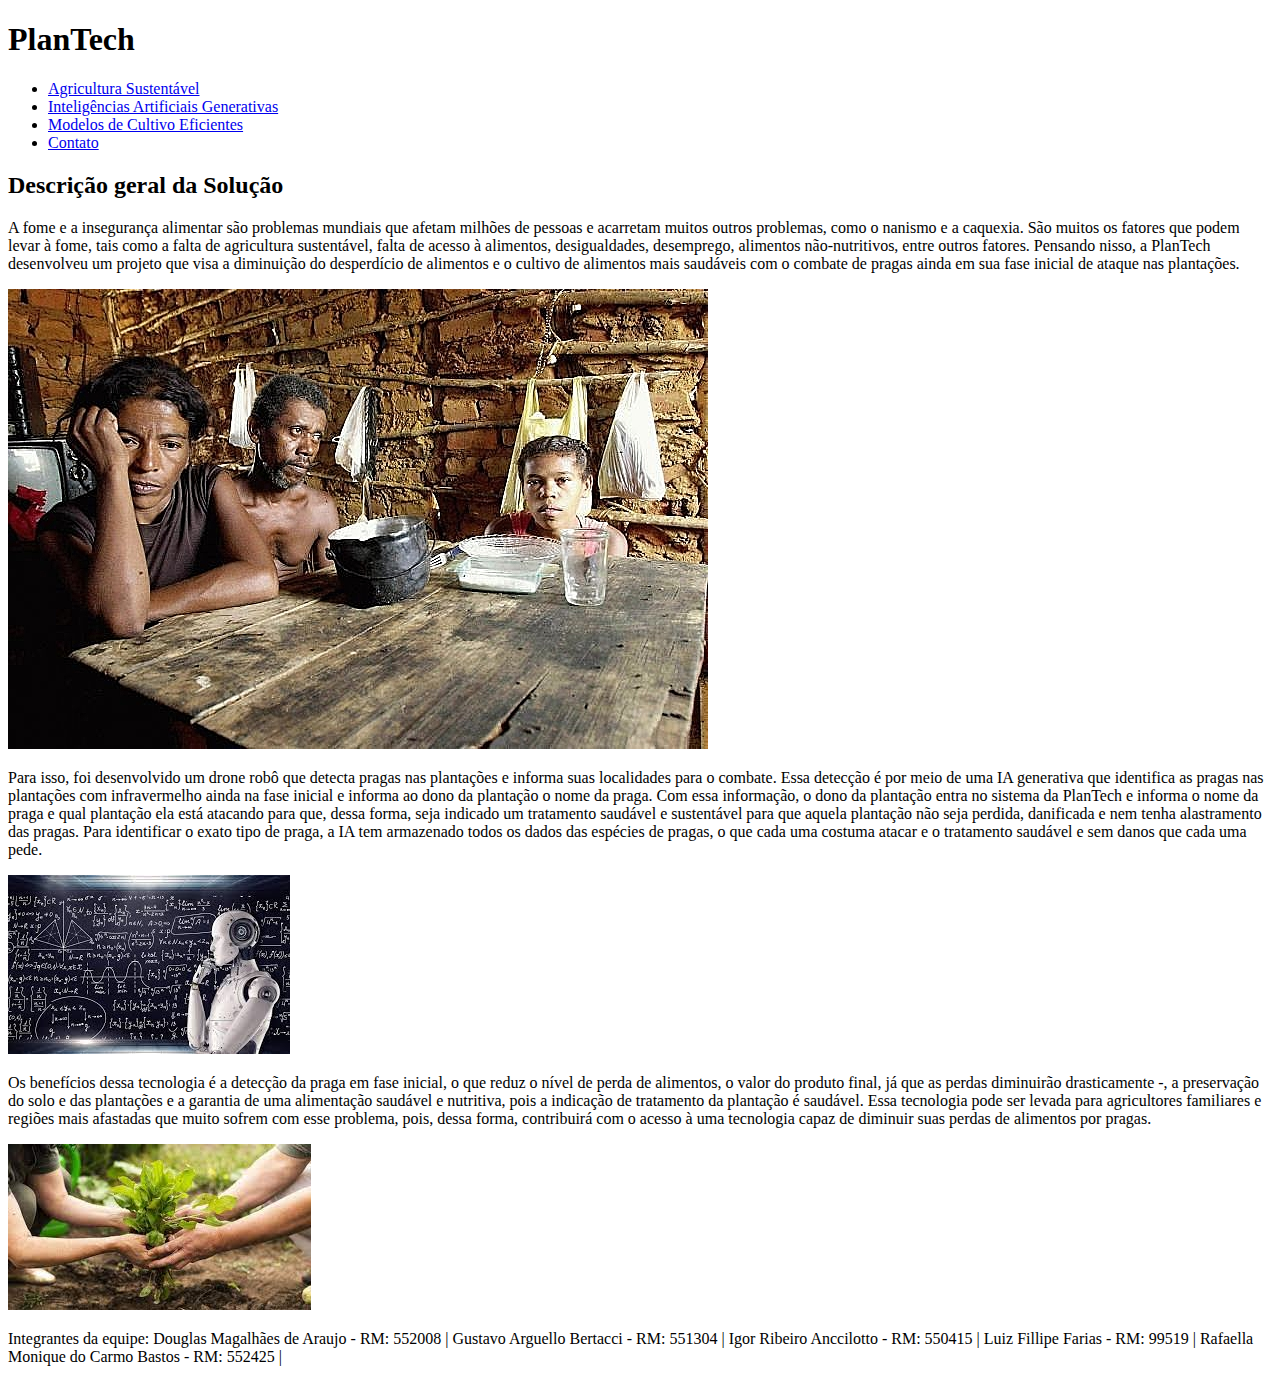
==== index.html @ c7a52d1d "mudei o título da página" ====
<!DOCTYPE html>
<html lang="pt-br">
<head>
    <meta charset="UTF-8">
    <meta http-equiv="X-UA-Compatible" content="IE=edge">
    <meta name="viewport" content="width=device-width, initial-scale=1.0">
    <link rel="stylesheet" href="style.css">
    <title>Página inicial</title>
</head>

<body>
  <header>
    <h1>PlanTech</h1>
  </header>
  
  <nav>
    <ul>
      <li><a href="./pages/agricultura-sustentavel.html">Agricultura Sustentável</a></li>
      <li><a href="./pages/IA-generativa.html">Inteligências Artificiais Generativas</a></li>
      <li><a href="./pages/cultivo-eficiente.html">Modelos de Cultivo Eficientes</a></li>
      <li><a href="./pages/contato.html">Contato</a></li>
    </ul>
  </nav>

  <section>
    <h2>Descrição geral da Solução</h2>
    <p>A fome e a insegurança alimentar são problemas mundiais que afetam milhões de pessoas e acarretam muitos outros problemas, como o nanismo e a caquexia. São muitos os fatores que podem levar à fome, tais como a falta de agricultura sustentável, falta de acesso à alimentos, desigualdades, desemprego, alimentos não-nutritivos, entre outros fatores. Pensando nisso, a PlanTech desenvolveu um projeto que visa a diminuição do desperdício de alimentos e o cultivo de alimentos mais saudáveis com o combate de pragas ainda em sua fase inicial de ataque nas plantações.<p>
    <img src="./img/vulnerabilidade.jpeg" alt="pessoas vulneráveis">
    <p>Para isso, foi desenvolvido um drone robô que detecta pragas nas plantações e informa suas localidades para o combate. Essa detecção é por meio de uma IA generativa que identifica as pragas nas plantações com infravermelho ainda na fase inicial e informa ao dono da plantação o nome da praga. Com essa informação, o dono da plantação entra no sistema da PlanTech e informa o nome da praga e qual plantação ela está atacando para que, dessa forma, seja indicado um tratamento saudável e sustentável para que aquela plantação não seja perdida, danificada e nem tenha alastramento das pragas. Para identificar o exato tipo de praga, a IA tem armazenado todos os dados das espécies de pragas, o que cada uma costuma atacar e o tratamento saudável e sem danos que cada uma pede.</p>
    <p><img src="./img/iaconta.jpg" alt="imagem IA"></p> Os benefícios dessa tecnologia é a detecção da praga em fase inicial, o que reduz o nível de perda de alimentos, o valor do produto final, já que as perdas diminuirão drasticamente -, a preservação do solo e das plantações e a garantia de uma alimentação saudável e nutritiva, pois a indicação de tratamento da plantação é saudável. Essa tecnologia pode ser levada para agricultores familiares e regiões mais afastadas que muito sofrem com esse problema, pois, dessa forma, contribuirá com o acesso à uma tecnologia capaz de diminuir suas perdas de alimentos por pragas.</p>
    <img src="./img/maoplantacao.jpg" alt="duas mãos segurando uma planta">
  </section>

  <footer>
    <p>Integrantes da equipe: Douglas Magalhães de Araujo - RM: 552008 | Gustavo Arguello Bertacci - RM: 551304 | Igor Ribeiro Anccilotto - RM: 550415 | Luiz Fillipe Farias - RM: 99519 | Rafaella Monique do Carmo Bastos - RM: 552425 |</p>
  </footer>

</body>
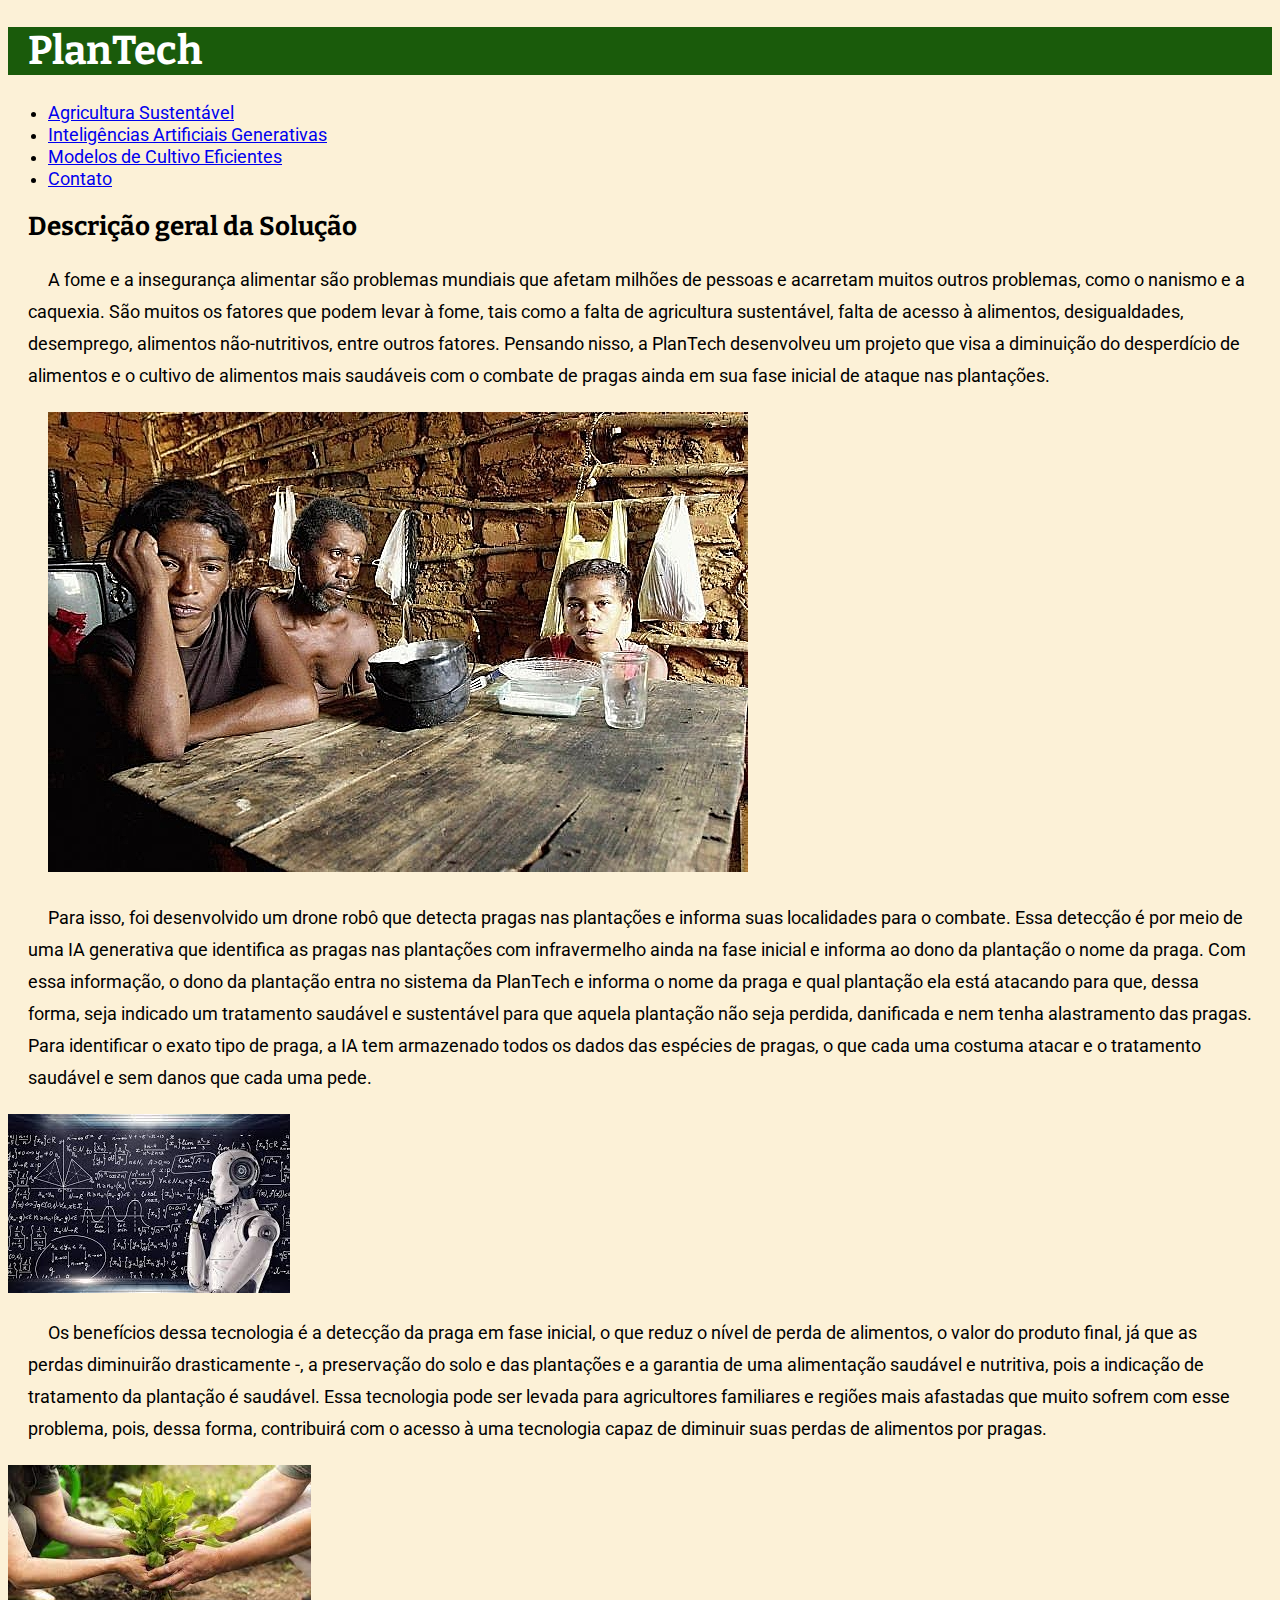
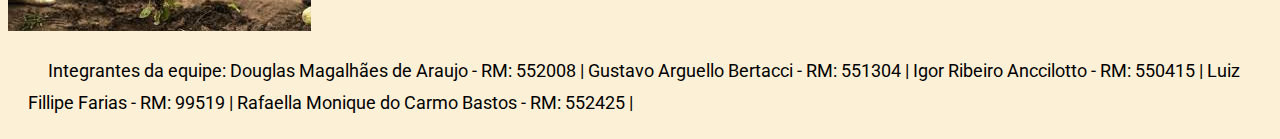
==== commit 2b236f62: "dei uma pequena estilizada só pra melhorar o visual" ====
--- a/index.html
+++ b/index.html
@@ -4,7 +4,7 @@
     <meta charset="UTF-8">
     <meta http-equiv="X-UA-Compatible" content="IE=edge">
     <meta name="viewport" content="width=device-width, initial-scale=1.0">
-    <link rel="stylesheet" href="style.css">
+    <link rel="stylesheet" href="./css/estilo.css">
     <title>Página inicial</title>
 </head>
 
@@ -27,7 +27,8 @@
     <p>A fome e a insegurança alimentar são problemas mundiais que afetam milhões de pessoas e acarretam muitos outros problemas, como o nanismo e a caquexia. São muitos os fatores que podem levar à fome, tais como a falta de agricultura sustentável, falta de acesso à alimentos, desigualdades, desemprego, alimentos não-nutritivos, entre outros fatores. Pensando nisso, a PlanTech desenvolveu um projeto que visa a diminuição do desperdício de alimentos e o cultivo de alimentos mais saudáveis com o combate de pragas ainda em sua fase inicial de ataque nas plantações.<p>
     <img src="./img/vulnerabilidade.jpeg" alt="pessoas vulneráveis">
     <p>Para isso, foi desenvolvido um drone robô que detecta pragas nas plantações e informa suas localidades para o combate. Essa detecção é por meio de uma IA generativa que identifica as pragas nas plantações com infravermelho ainda na fase inicial e informa ao dono da plantação o nome da praga. Com essa informação, o dono da plantação entra no sistema da PlanTech e informa o nome da praga e qual plantação ela está atacando para que, dessa forma, seja indicado um tratamento saudável e sustentável para que aquela plantação não seja perdida, danificada e nem tenha alastramento das pragas. Para identificar o exato tipo de praga, a IA tem armazenado todos os dados das espécies de pragas, o que cada uma costuma atacar e o tratamento saudável e sem danos que cada uma pede.</p>
-    <p><img src="./img/iaconta.jpg" alt="imagem IA"></p> Os benefícios dessa tecnologia é a detecção da praga em fase inicial, o que reduz o nível de perda de alimentos, o valor do produto final, já que as perdas diminuirão drasticamente -, a preservação do solo e das plantações e a garantia de uma alimentação saudável e nutritiva, pois a indicação de tratamento da plantação é saudável. Essa tecnologia pode ser levada para agricultores familiares e regiões mais afastadas que muito sofrem com esse problema, pois, dessa forma, contribuirá com o acesso à uma tecnologia capaz de diminuir suas perdas de alimentos por pragas.</p>
+    <img src="./img/iaconta.jpg" alt="imagem IA">
+    <p>Os benefícios dessa tecnologia é a detecção da praga em fase inicial, o que reduz o nível de perda de alimentos, o valor do produto final, já que as perdas diminuirão drasticamente -, a preservação do solo e das plantações e a garantia de uma alimentação saudável e nutritiva, pois a indicação de tratamento da plantação é saudável. Essa tecnologia pode ser levada para agricultores familiares e regiões mais afastadas que muito sofrem com esse problema, pois, dessa forma, contribuirá com o acesso à uma tecnologia capaz de diminuir suas perdas de alimentos por pragas.</p>
     <img src="./img/maoplantacao.jpg" alt="duas mãos segurando uma planta">
   </section>
 
--- a/css/estilo.css
+++ b/css/estilo.css
@@ -0,0 +1,36 @@
+@import url(https://fonts.googleapis.com/css2?family=Roboto&display=swap%27);
+@import url(https://fonts.googleapis.com/css2?family=Bitter:wght@500&display=swap%27);
+
+body {
+    background-color: #fcf1d7;
+}
+
+p {
+    font-size: 18px;
+    text-indent: 20px;
+    line-height: 32px;
+    margin: 20px;
+    font-family: 'Roboto', sans-serif, calibri, arial;
+}
+
+h1 {
+    background-color: rgb(26, 91, 11);
+    color: white;
+    text-indent: 20px;
+    font-size: 40px;
+    font-family: 'Bitter', 'Times New Roman', Times, serif;
+}
+
+h2 {
+    text-indent: 20px;
+    font-size: 26px;
+    font-family: 'Bitter', 'Times New Roman', Times, serif;
+}
+
+li {
+    font-size: 18px;
+}
+
+a {
+    font-family: 'Roboto', sans-serif, calibri, arial;
+}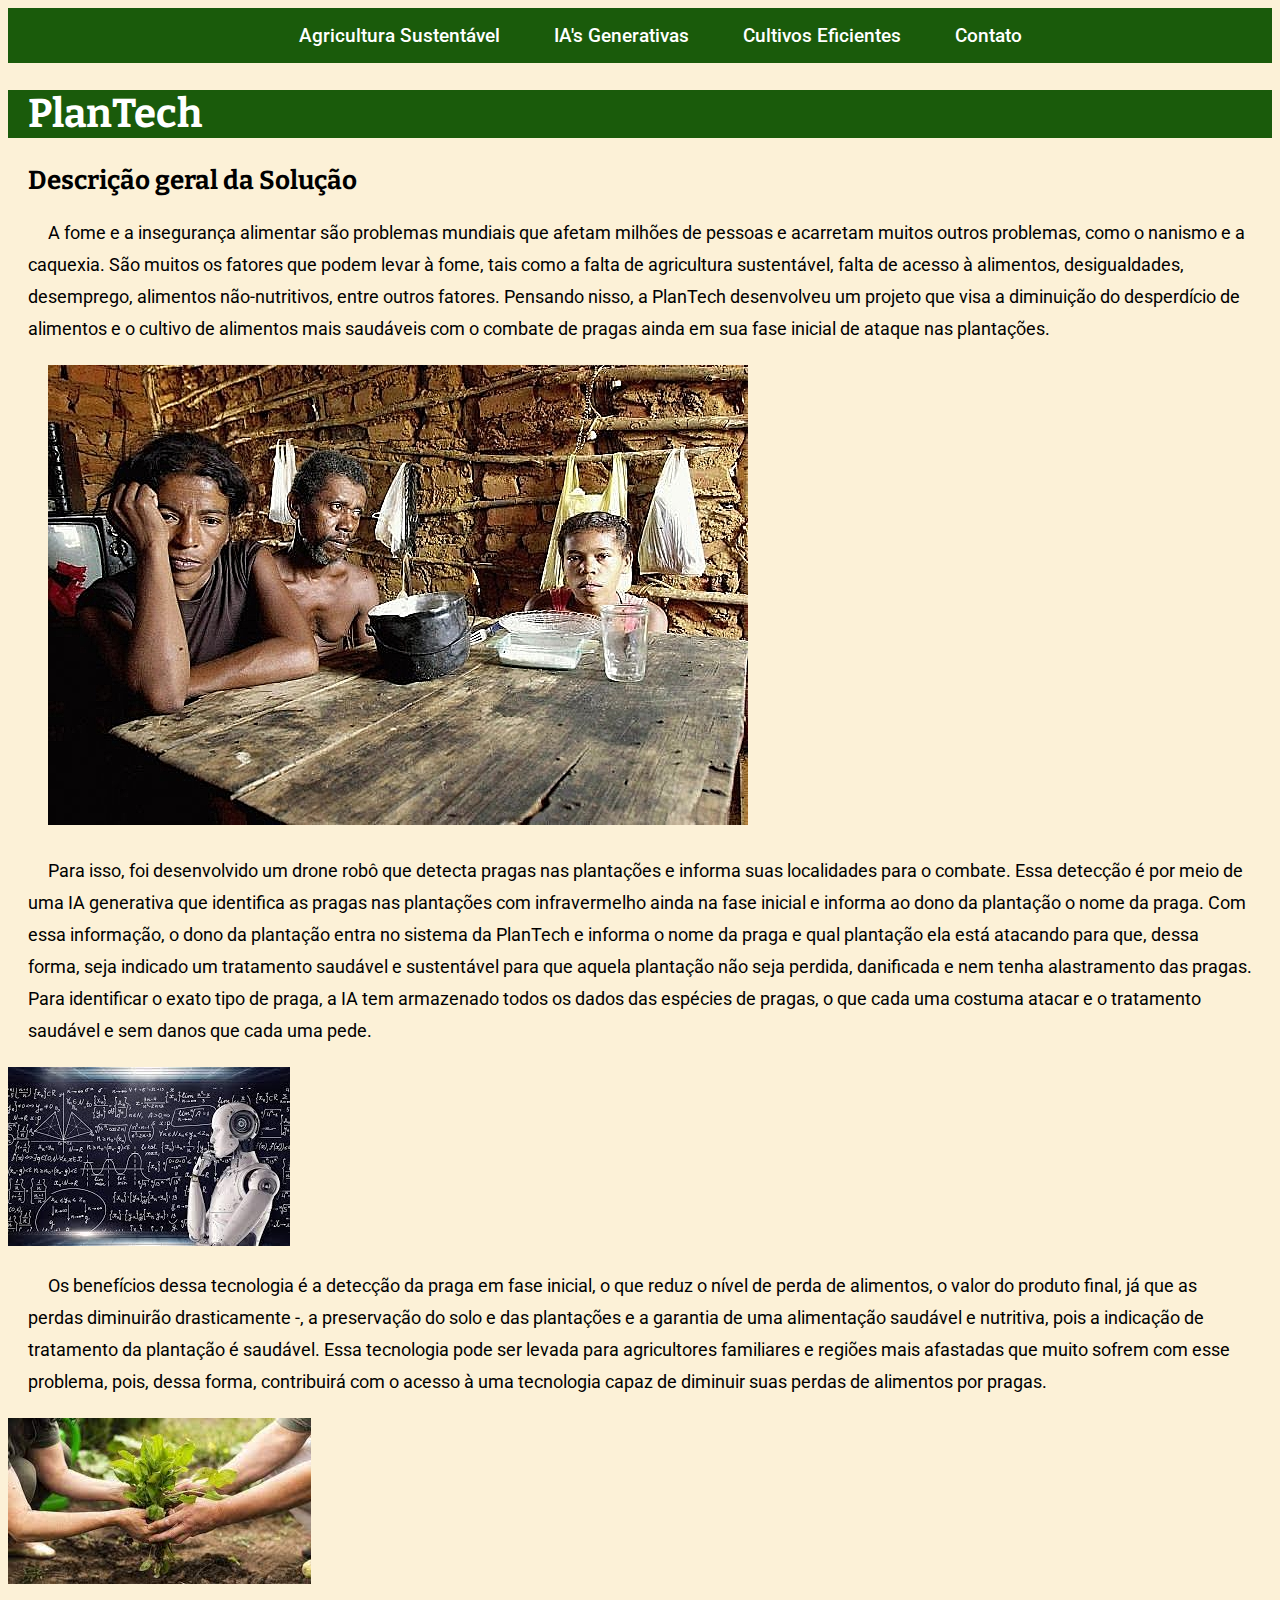
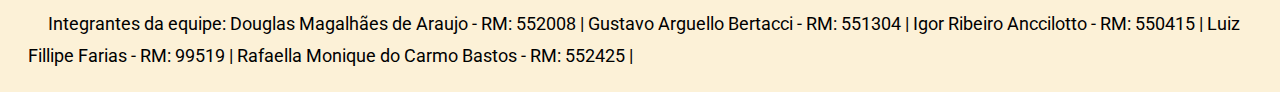
==== commit ceabe113: "fiz o estilo css do cabecalho" ====
--- a/index.html
+++ b/index.html
@@ -6,21 +6,23 @@
     <meta name="viewport" content="width=device-width, initial-scale=1.0">
     <link rel="stylesheet" href="./css/estilo.css">
     <title>Página inicial</title>
+
+    <link rel="stylesheet" href="https://cdnjs.cloudflare.com/ajax/libs/font-awesome/4.7.0/css/font-awesome.min.css">
 </head>
 
 <body>
+  <nav class="cabecalho">
+    <ul>
+      <a href="./pages/agricultura-sustentavel.html">Agricultura Sustentável</a>
+      <a href="./pages/IA-generativa.html">IA's Generativas</a>
+      <a href="./pages/cultivo-eficiente.html">Cultivos Eficientes</a>
+      <a href="./pages/contato.html">Contato</a>
+    </ul>
+  </nav>
+
   <header>
     <h1>PlanTech</h1>
   </header>
-  
-  <nav>
-    <ul>
-      <li><a href="./pages/agricultura-sustentavel.html">Agricultura Sustentável</a></li>
-      <li><a href="./pages/IA-generativa.html">Inteligências Artificiais Generativas</a></li>
-      <li><a href="./pages/cultivo-eficiente.html">Modelos de Cultivo Eficientes</a></li>
-      <li><a href="./pages/contato.html">Contato</a></li>
-    </ul>
-  </nav>
 
   <section>
     <h2>Descrição geral da Solução</h2>
--- a/css/estilo.css
+++ b/css/estilo.css
@@ -1,3 +1,5 @@
+@import url("./cabecalho.css");
+
 @import url(https://fonts.googleapis.com/css2?family=Roboto&display=swap%27);
 @import url(https://fonts.googleapis.com/css2?family=Bitter:wght@500&display=swap%27);
 
@@ -25,12 +27,4 @@
     text-indent: 20px;
     font-size: 26px;
     font-family: 'Bitter', 'Times New Roman', Times, serif;
-}
-
-li {
-    font-size: 18px;
-}
-
-a {
-    font-family: 'Roboto', sans-serif, calibri, arial;
 }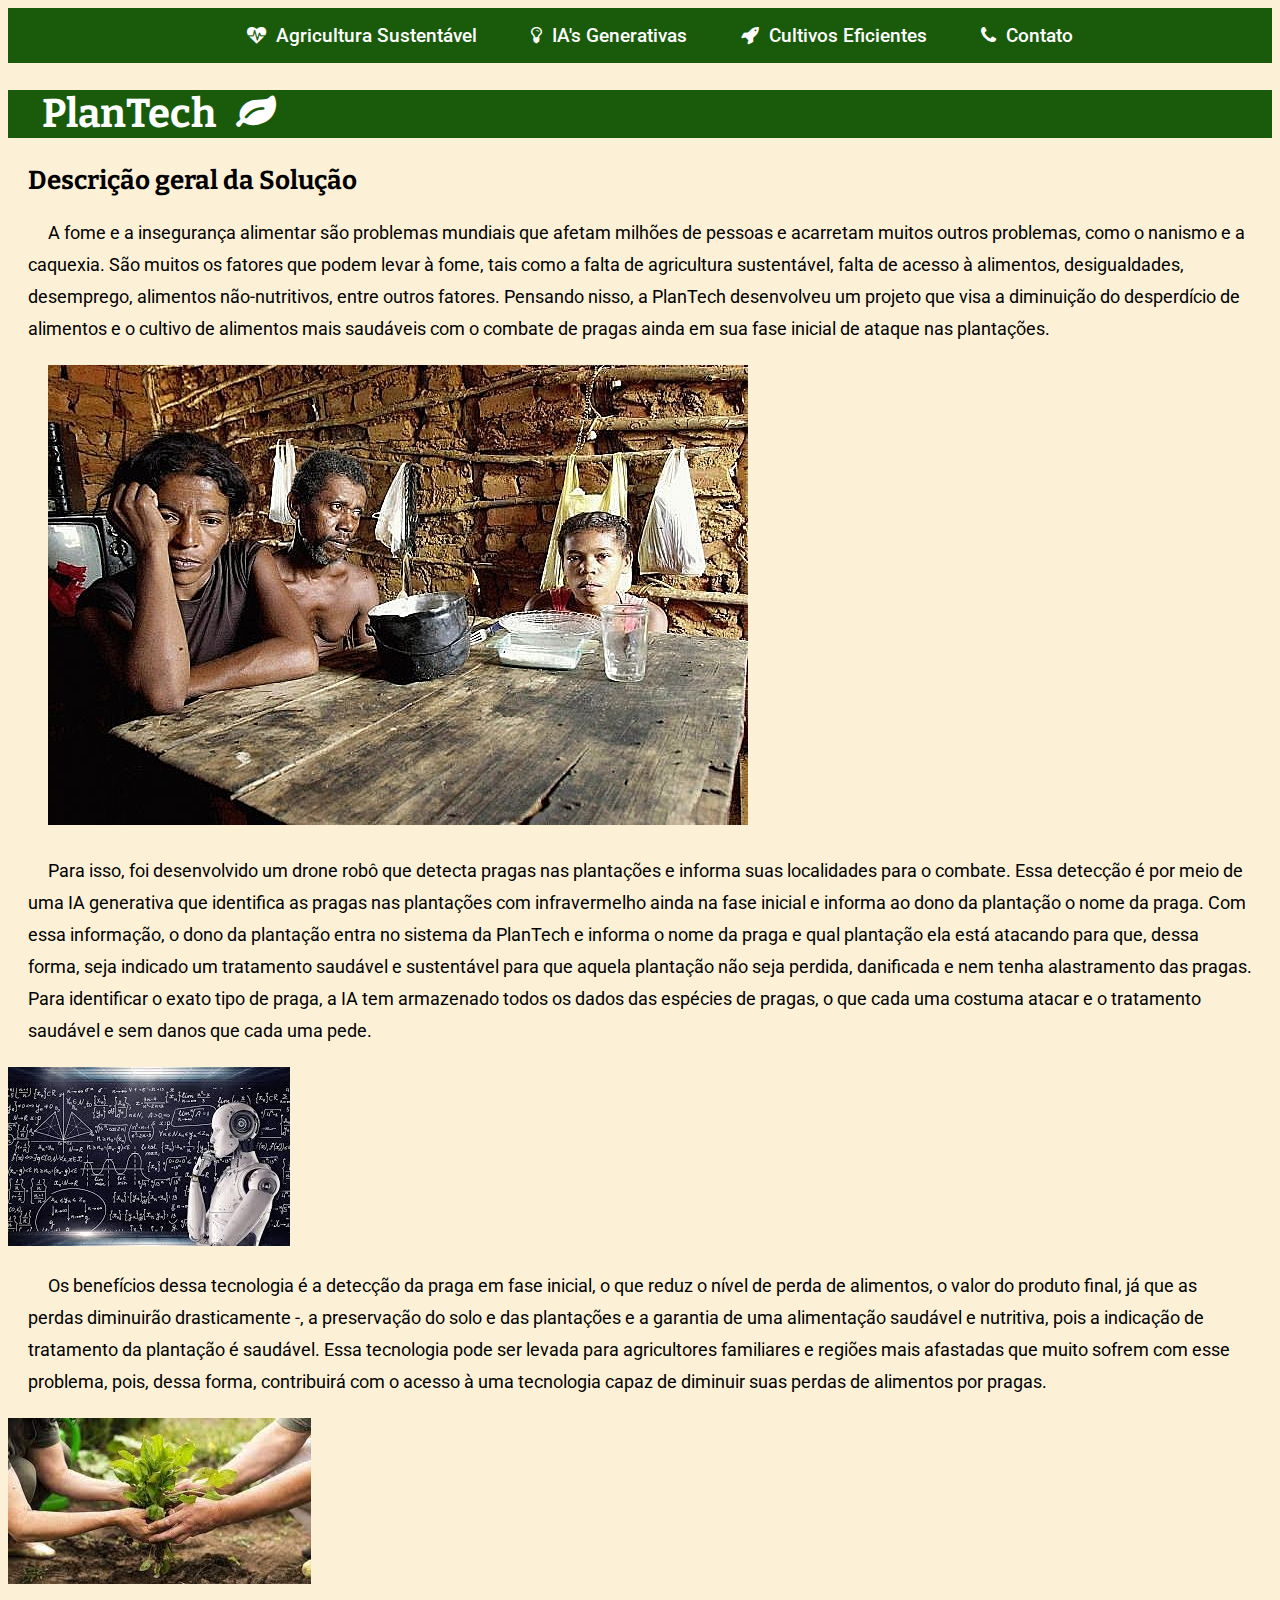
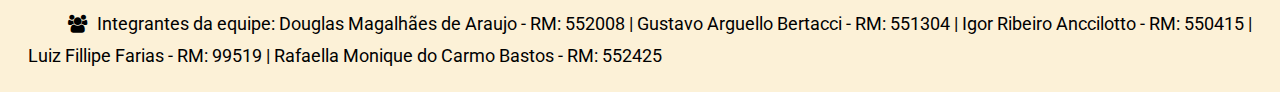
==== commit b68bfd4f: "adicionei ícones às páginas" ====
--- a/index.html
+++ b/index.html
@@ -13,15 +13,15 @@
 <body>
   <nav class="cabecalho">
     <ul>
-      <a href="./pages/agricultura-sustentavel.html">Agricultura Sustentável</a>
-      <a href="./pages/IA-generativa.html">IA's Generativas</a>
-      <a href="./pages/cultivo-eficiente.html">Cultivos Eficientes</a>
-      <a href="./pages/contato.html">Contato</a>
+      <a href="./pages/agricultura-sustentavel.html"><i class="fa fa-heartbeat" aria-hidden="true">&nbsp;&nbsp;</i>Agricultura Sustentável</a>
+      <a href="./pages/IA-generativa.html"><i class="fa fa-lightbulb-o" aria-hidden="true">&nbsp;&nbsp;</i>IA's Generativas</a>
+      <a href="./pages/cultivo-eficiente.html"><i class="fa fa-rocket" aria-hidden="true">&nbsp;&nbsp;</i>Cultivos Eficientes</a>
+      <a href="./pages/contato.html"><i class="fa fa-phone" aria-hidden="true">&nbsp;&nbsp;</i>Contato</a>
     </ul>
   </nav>
 
   <header>
-    <h1>PlanTech</h1>
+    <h1>&nbsp;&nbsp;PlanTech<i class="fa fa-leaf" aria-hidden="true"></i></h1>
   </header>
 
   <section>
@@ -35,7 +35,7 @@
   </section>
 
   <footer>
-    <p>Integrantes da equipe: Douglas Magalhães de Araujo - RM: 552008 | Gustavo Arguello Bertacci - RM: 551304 | Igor Ribeiro Anccilotto - RM: 550415 | Luiz Fillipe Farias - RM: 99519 | Rafaella Monique do Carmo Bastos - RM: 552425 |</p>
-  </footer>
+    <p><i class="fa fa-users" aria-hidden="true">&nbsp;&nbsp;</i>Integrantes da equipe: Douglas Magalhães de Araujo - RM: 552008 | Gustavo Arguello Bertacci - RM: 551304 | Igor Ribeiro Anccilotto - RM: 550415 | Luiz Fillipe Farias - RM: 99519 | Rafaella Monique do Carmo Bastos - RM: 552425</p>
+</footer>
 
 </body>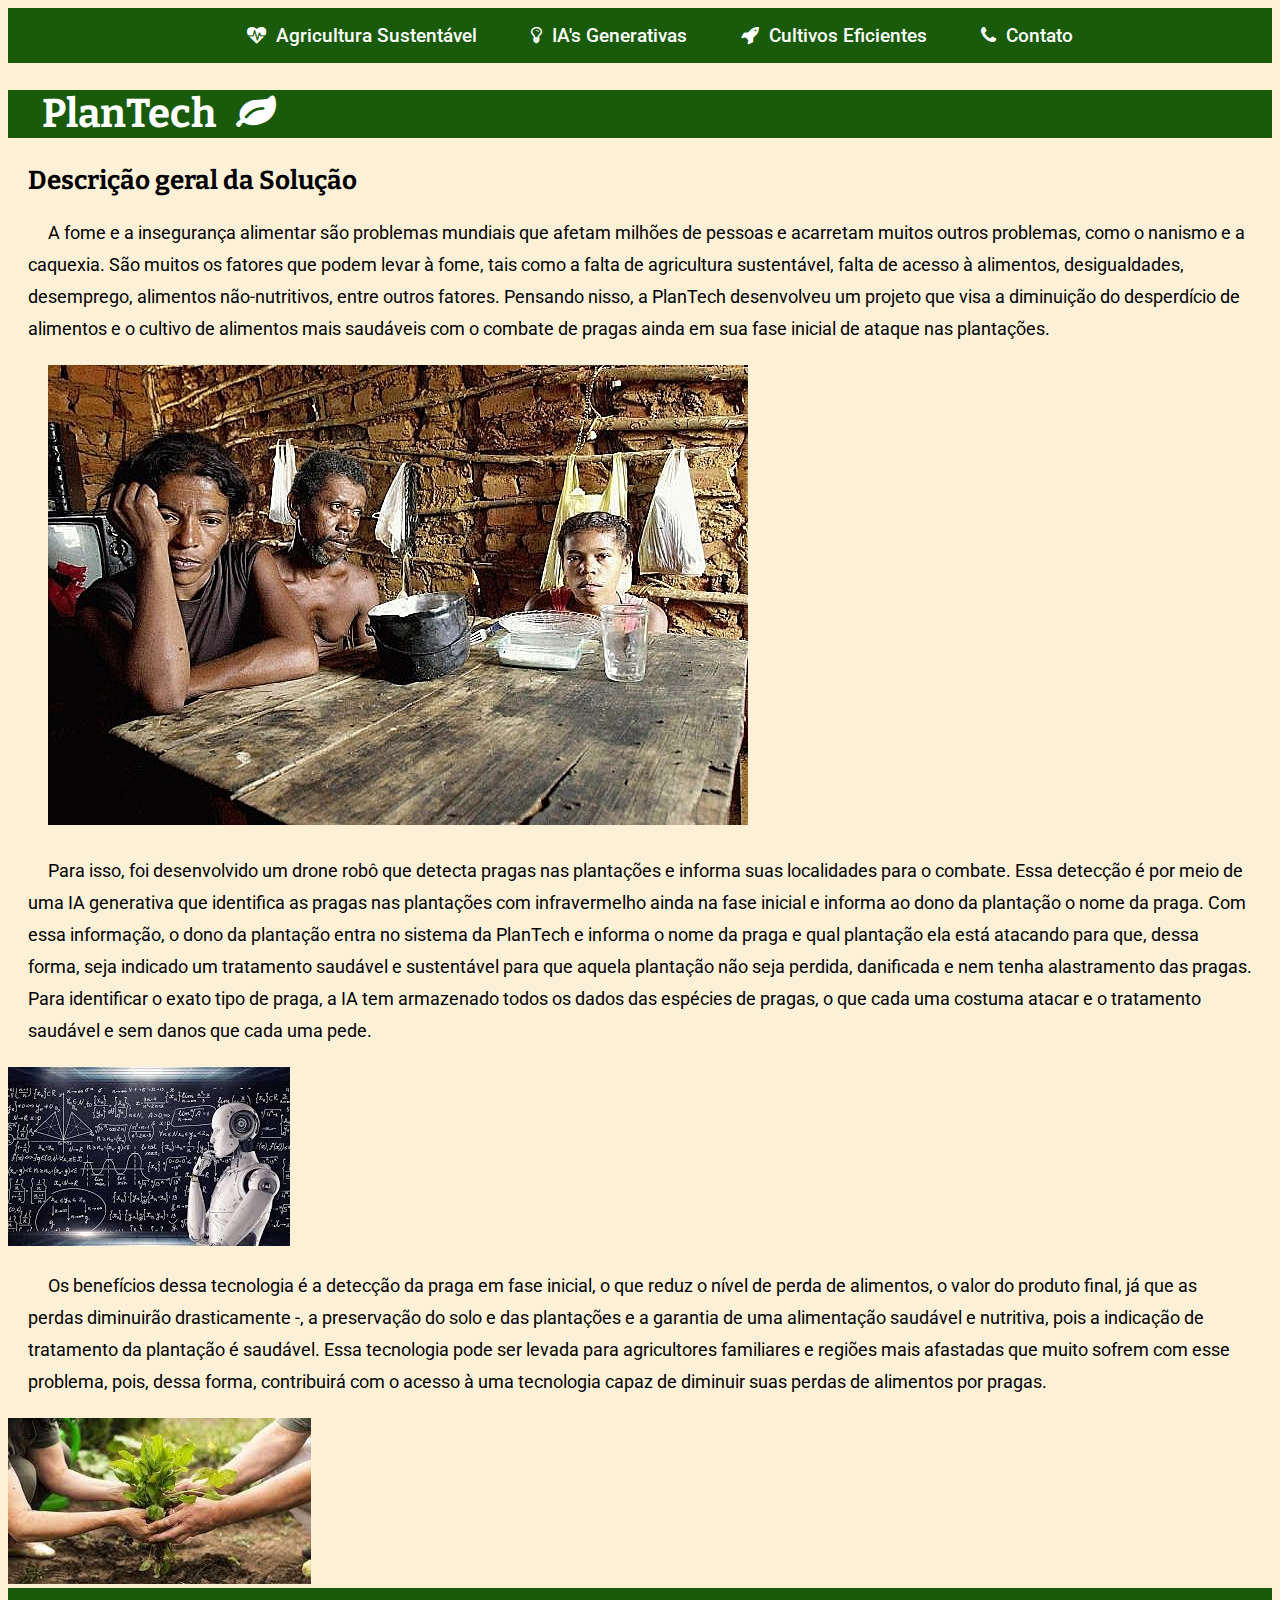
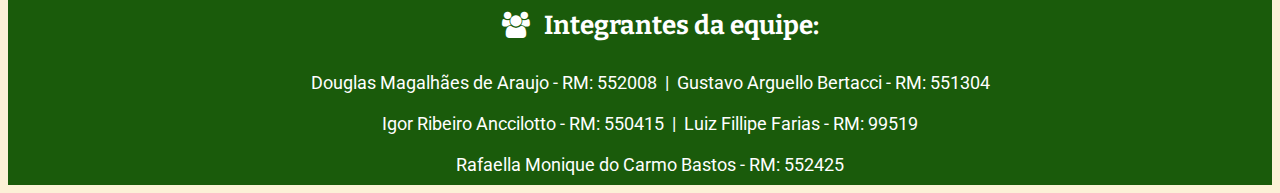
==== commit 3bbe2f47: "estilo e formatação do rodapé" ====
--- a/index.html
+++ b/index.html
@@ -34,8 +34,11 @@
     <img src="./img/maoplantacao.jpg" alt="duas mãos segurando uma planta">
   </section>
 
-  <footer>
-    <p><i class="fa fa-users" aria-hidden="true">&nbsp;&nbsp;</i>Integrantes da equipe: Douglas Magalhães de Araujo - RM: 552008 | Gustavo Arguello Bertacci - RM: 551304 | Igor Ribeiro Anccilotto - RM: 550415 | Luiz Fillipe Farias - RM: 99519 | Rafaella Monique do Carmo Bastos - RM: 552425</p>
-</footer>
+  <footer class="rodape">
+    <h2><i class="fa fa-users" aria-hidden="true">&nbsp;&nbsp;</i>Integrantes da equipe:</h2>
+    <p>Douglas Magalhães de Araujo - RM: 552008 &nbsp;|&nbsp; Gustavo Arguello Bertacci - RM: 551304</p>
+    <p>Igor Ribeiro Anccilotto - RM: 550415 &nbsp;|&nbsp; Luiz Fillipe Farias - RM: 99519</p>
+    <p>Rafaella Monique do Carmo Bastos - RM: 552425</p>
+  </footer>
 
 </body>--- a/css/estilo.css
+++ b/css/estilo.css
@@ -1,4 +1,5 @@
 @import url("./cabecalho.css");
+@import url("./rodape.css");
 
 @import url(https://fonts.googleapis.com/css2?family=Roboto&display=swap%27);
 @import url(https://fonts.googleapis.com/css2?family=Bitter:wght@500&display=swap%27);
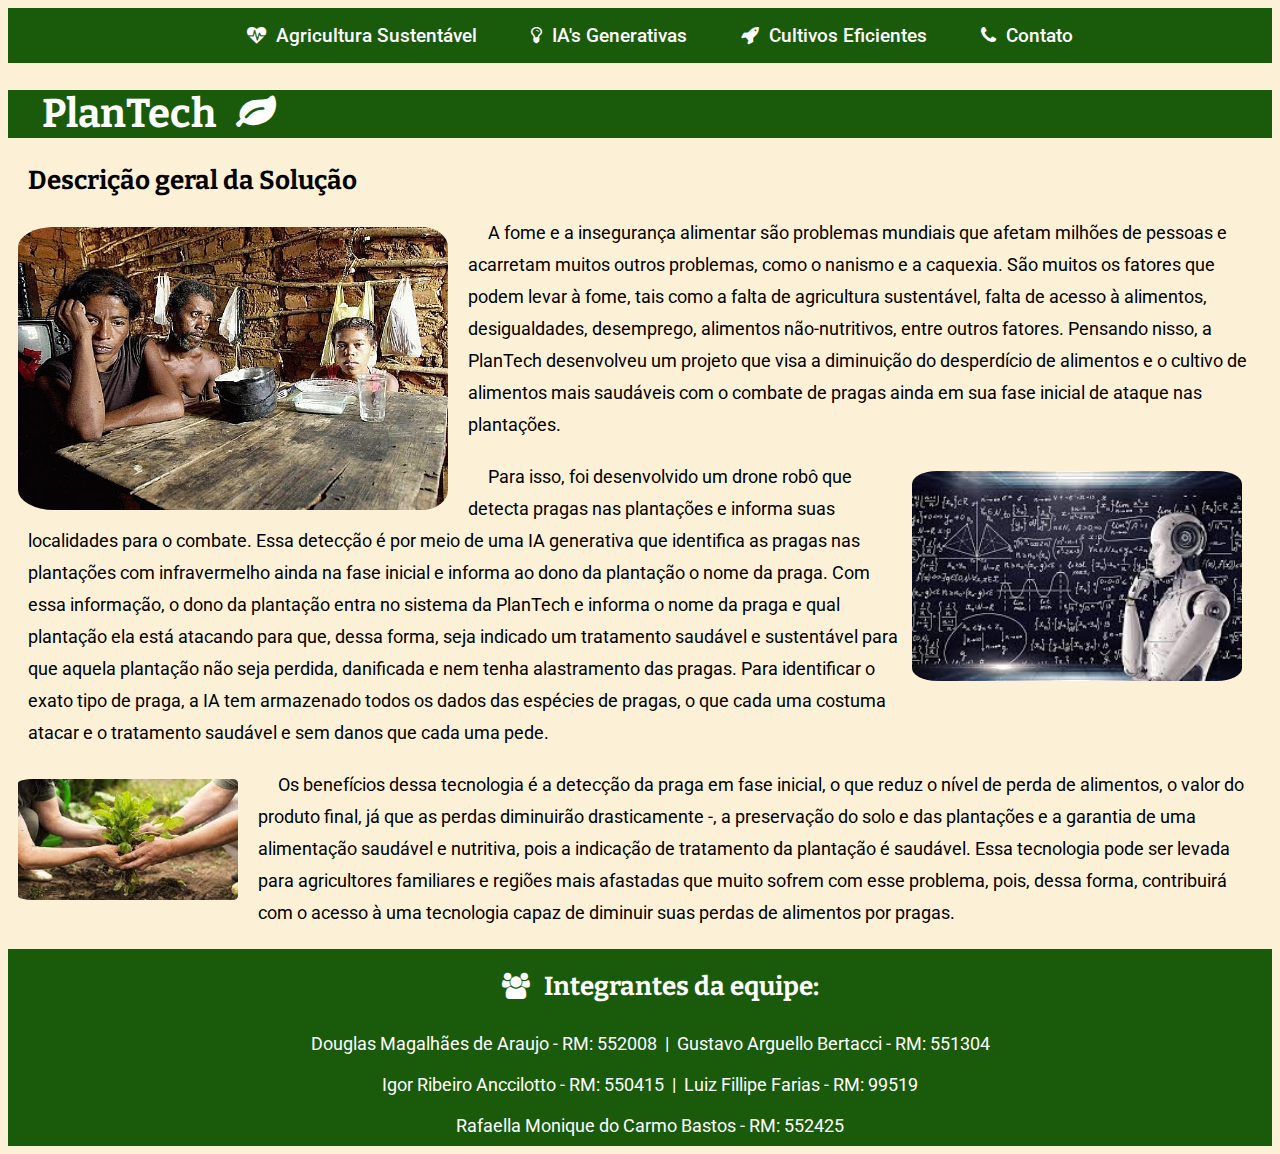
==== commit ba0e9a95: "estilização das imagens" ====
--- a/index.html
+++ b/index.html
@@ -26,12 +26,12 @@
 
   <section>
     <h2>Descrição geral da Solução</h2>
+    <img src="./img/vulnerabilidade.jpeg" alt="pessoas vulneráveis" class="imgvulnerabilidade">
     <p>A fome e a insegurança alimentar são problemas mundiais que afetam milhões de pessoas e acarretam muitos outros problemas, como o nanismo e a caquexia. São muitos os fatores que podem levar à fome, tais como a falta de agricultura sustentável, falta de acesso à alimentos, desigualdades, desemprego, alimentos não-nutritivos, entre outros fatores. Pensando nisso, a PlanTech desenvolveu um projeto que visa a diminuição do desperdício de alimentos e o cultivo de alimentos mais saudáveis com o combate de pragas ainda em sua fase inicial de ataque nas plantações.<p>
-    <img src="./img/vulnerabilidade.jpeg" alt="pessoas vulneráveis">
+    <img src="./img/iaconta.jpg" alt="imagem IA" class="imgiaconta">
     <p>Para isso, foi desenvolvido um drone robô que detecta pragas nas plantações e informa suas localidades para o combate. Essa detecção é por meio de uma IA generativa que identifica as pragas nas plantações com infravermelho ainda na fase inicial e informa ao dono da plantação o nome da praga. Com essa informação, o dono da plantação entra no sistema da PlanTech e informa o nome da praga e qual plantação ela está atacando para que, dessa forma, seja indicado um tratamento saudável e sustentável para que aquela plantação não seja perdida, danificada e nem tenha alastramento das pragas. Para identificar o exato tipo de praga, a IA tem armazenado todos os dados das espécies de pragas, o que cada uma costuma atacar e o tratamento saudável e sem danos que cada uma pede.</p>
-    <img src="./img/iaconta.jpg" alt="imagem IA">
+    <img src="./img/maoplantacao.jpg" alt="duas mãos segurando uma planta" class="imgmaoplantacao">
     <p>Os benefícios dessa tecnologia é a detecção da praga em fase inicial, o que reduz o nível de perda de alimentos, o valor do produto final, já que as perdas diminuirão drasticamente -, a preservação do solo e das plantações e a garantia de uma alimentação saudável e nutritiva, pois a indicação de tratamento da plantação é saudável. Essa tecnologia pode ser levada para agricultores familiares e regiões mais afastadas que muito sofrem com esse problema, pois, dessa forma, contribuirá com o acesso à uma tecnologia capaz de diminuir suas perdas de alimentos por pragas.</p>
-    <img src="./img/maoplantacao.jpg" alt="duas mãos segurando uma planta">
   </section>
 
   <footer class="rodape">
--- a/css/estilo.css
+++ b/css/estilo.css
@@ -1,5 +1,6 @@
 @import url("./cabecalho.css");
 @import url("./rodape.css");
+@import url("./imagem.css");
 
 @import url(https://fonts.googleapis.com/css2?family=Roboto&display=swap%27);
 @import url(https://fonts.googleapis.com/css2?family=Bitter:wght@500&display=swap%27);
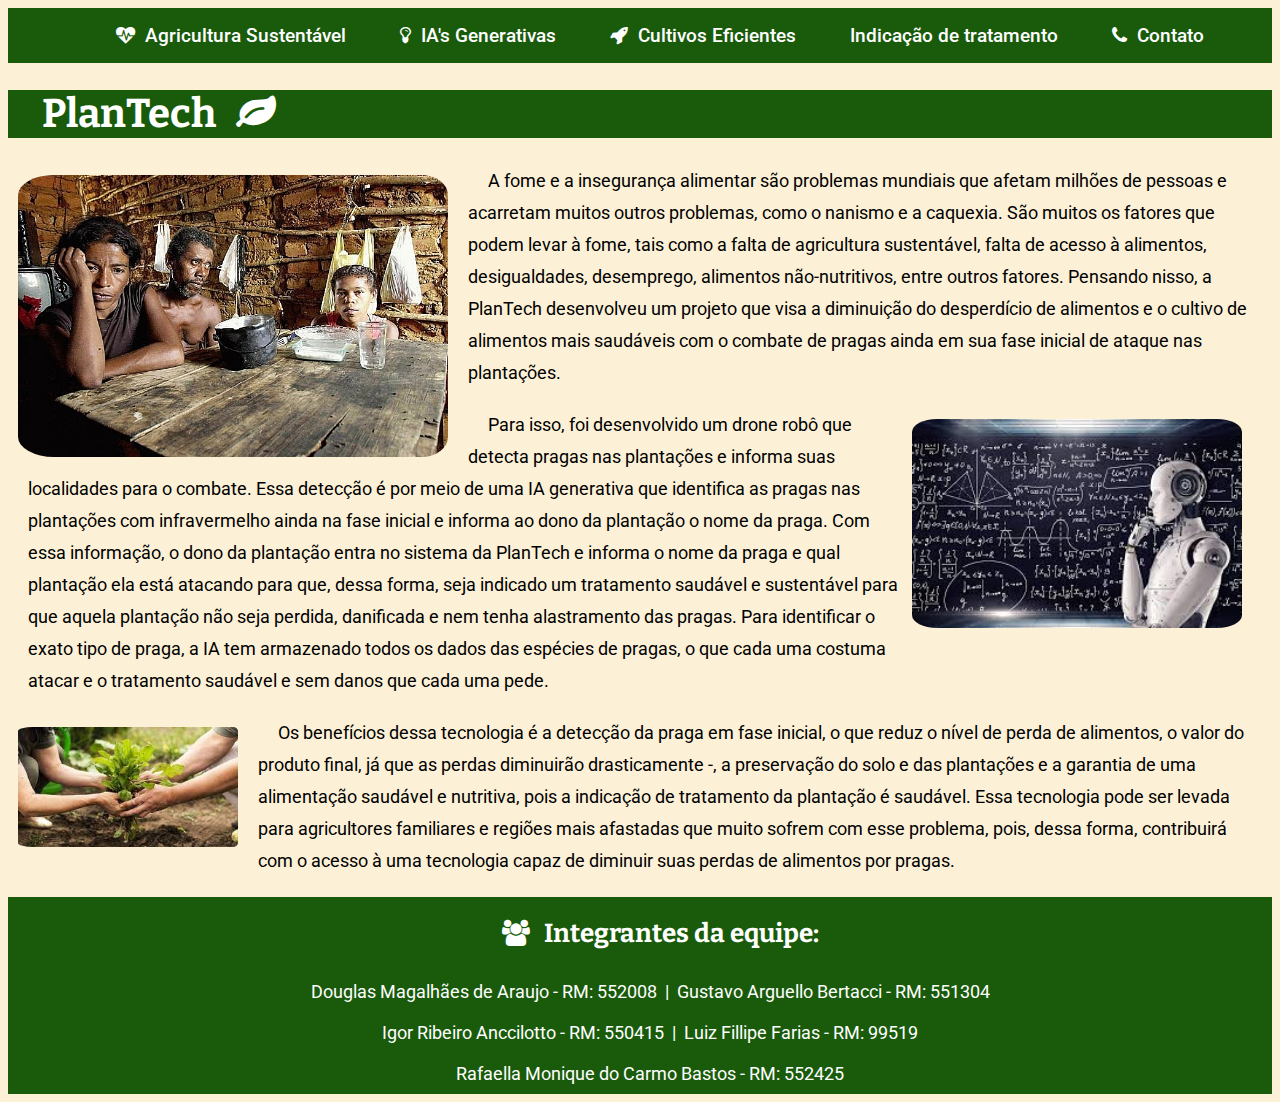
==== commit 666430d3: "fiz uma página html com js eventos click para indicar tratamentos" ====
--- a/index.html
+++ b/index.html
@@ -16,6 +16,7 @@
       <a href="./pages/agricultura-sustentavel.html"><i class="fa fa-heartbeat" aria-hidden="true">&nbsp;&nbsp;</i>Agricultura Sustentável</a>
       <a href="./pages/IA-generativa.html"><i class="fa fa-lightbulb-o" aria-hidden="true">&nbsp;&nbsp;</i>IA's Generativas</a>
       <a href="./pages/cultivo-eficiente.html"><i class="fa fa-rocket" aria-hidden="true">&nbsp;&nbsp;</i>Cultivos Eficientes</a>
+      <a href="./pages/tratamento.html">Indicação de tratamento</a>
       <a href="./pages/contato.html"><i class="fa fa-phone" aria-hidden="true">&nbsp;&nbsp;</i>Contato</a>
     </ul>
   </nav>
@@ -25,7 +26,7 @@
   </header>
 
   <section>
-    <h2>Descrição geral da Solução</h2>
+    
     <img src="./img/vulnerabilidade.jpeg" alt="pessoas vulneráveis" class="imgvulnerabilidade">
     <p>A fome e a insegurança alimentar são problemas mundiais que afetam milhões de pessoas e acarretam muitos outros problemas, como o nanismo e a caquexia. São muitos os fatores que podem levar à fome, tais como a falta de agricultura sustentável, falta de acesso à alimentos, desigualdades, desemprego, alimentos não-nutritivos, entre outros fatores. Pensando nisso, a PlanTech desenvolveu um projeto que visa a diminuição do desperdício de alimentos e o cultivo de alimentos mais saudáveis com o combate de pragas ainda em sua fase inicial de ataque nas plantações.<p>
     <img src="./img/iaconta.jpg" alt="imagem IA" class="imgiaconta">
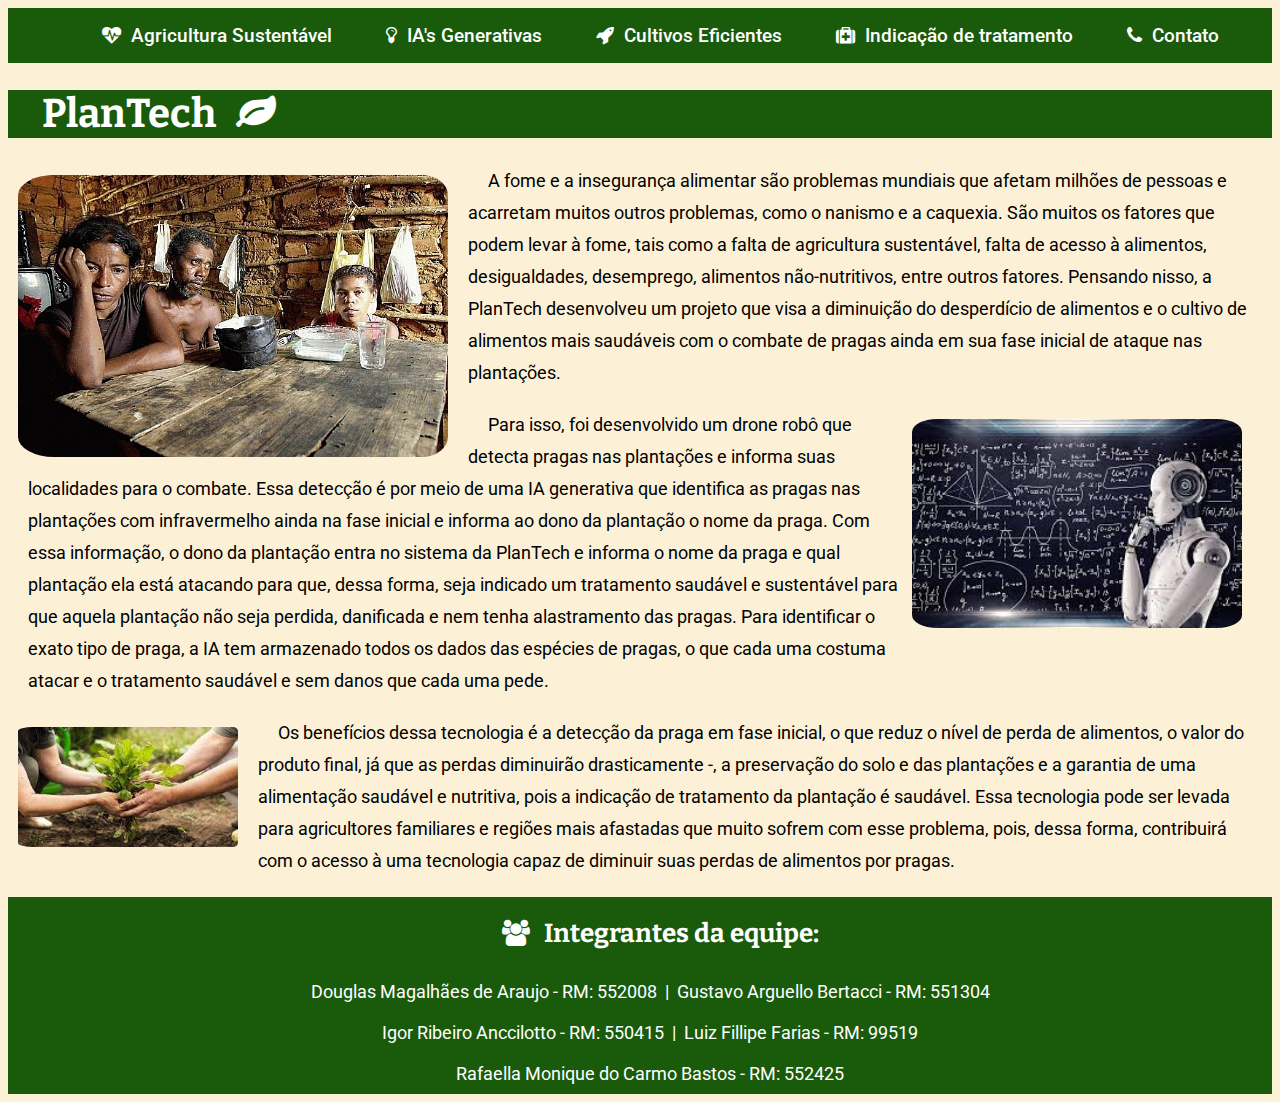
==== commit d22f95e5: "adicionei o link da página nova no menu das outras páginas" ====
--- a/index.html
+++ b/index.html
@@ -16,7 +16,7 @@
       <a href="./pages/agricultura-sustentavel.html"><i class="fa fa-heartbeat" aria-hidden="true">&nbsp;&nbsp;</i>Agricultura Sustentável</a>
       <a href="./pages/IA-generativa.html"><i class="fa fa-lightbulb-o" aria-hidden="true">&nbsp;&nbsp;</i>IA's Generativas</a>
       <a href="./pages/cultivo-eficiente.html"><i class="fa fa-rocket" aria-hidden="true">&nbsp;&nbsp;</i>Cultivos Eficientes</a>
-      <a href="./pages/tratamento.html">Indicação de tratamento</a>
+      <a href="./pages/tratamento.html"><i class="fa fa-medkit" aria-hidden="true">&nbsp;&nbsp;</i>Indicação de tratamento</a>
       <a href="./pages/contato.html"><i class="fa fa-phone" aria-hidden="true">&nbsp;&nbsp;</i>Contato</a>
     </ul>
   </nav>
